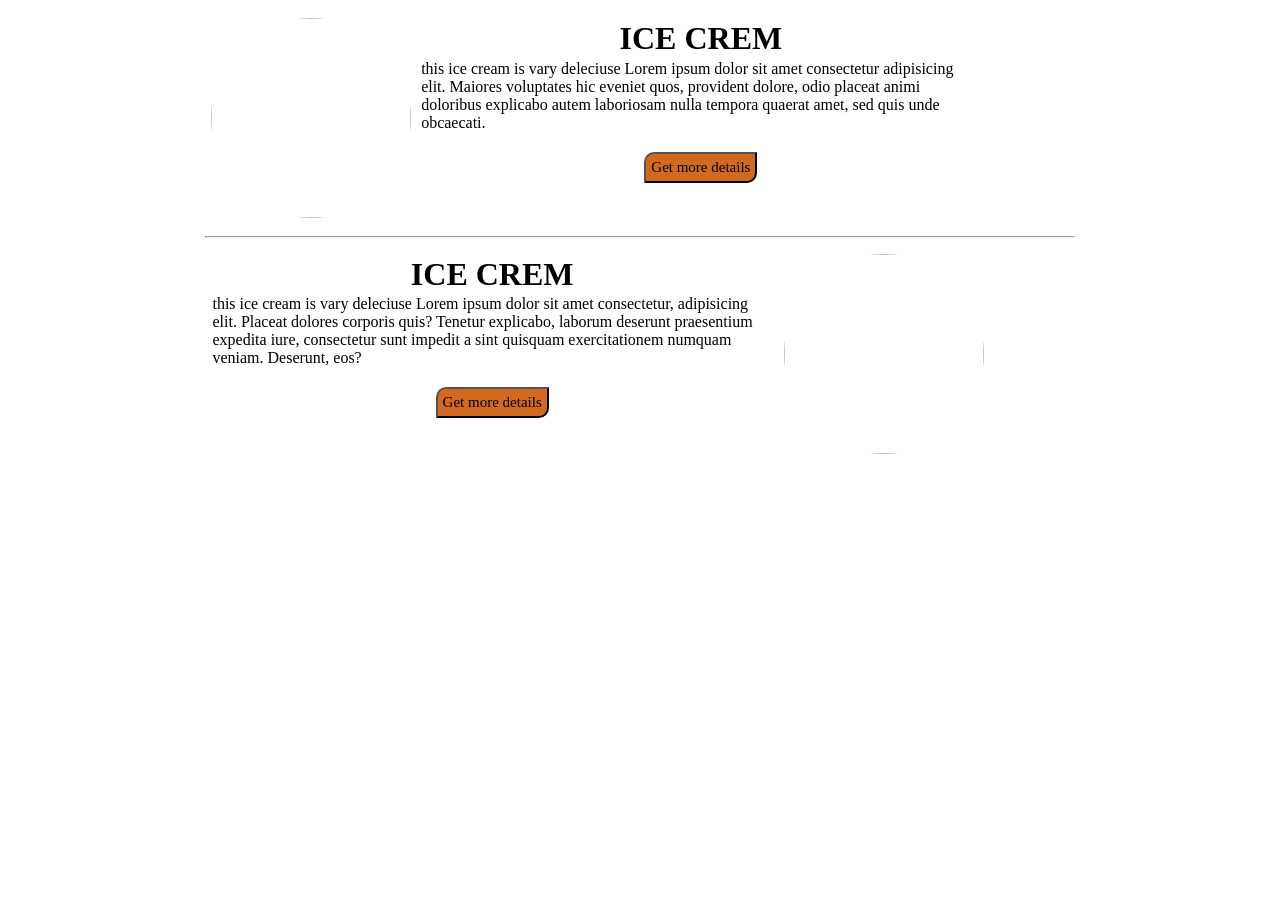
==== Simple-project/index.html @ baf76613 "add some card and there information" ====
<!DOCTYPE html>
<html lang="en">
<head>
    <meta charset="UTF-8">
    <meta name="viewport" content="width=device-width, initial-scale=1.0">
    <title>Document</title>
    <link rel="stylesheet" href="./style.css">
</head>
<body>
    <div class="desrisection">
        <div class="row">
            <div class="img">
                <img class="disimg" src="https://cdn.loveandlemons.com/wp-content/uploads/2023/06/homemade-ice-cream-recipe.jpg" alt="">
            </div>
    
            <div class="rightCol">
                <h2 class="heading">ICE CREM</h2>
                <p class="descreption"> this ice cream is vary deleciuse Lorem ipsum dolor sit amet consectetur adipisicing elit. Maiores voluptates hic eveniet quos, provident dolore, odio placeat animi doloribus explicabo autem laboriosam nulla tempora quaerat amet, sed quis unde obcaecati.</p>
                <button class="btn"> Get more details</button>
            </div>
        </div>

        <hr style="width: 70%; margin: 10px auto;">

        <div class="row">
            <div class="rightCol">
                <h2 class="heading" >ICE CREM</h2>
                <p class="descreption"> this ice cream is vary deleciuse Lorem ipsum dolor sit amet consectetur, adipisicing elit. Placeat dolores corporis quis? Tenetur explicabo, laborum deserunt praesentium expedita iure, consectetur sunt impedit a sint quisquam exercitationem numquam veniam. Deserunt, eos?</p>
                <button class="btn"> Get more details</button>
            </div>

            <div class="img">
                <img class="disimg" src="https://cdn.loveandlemons.com/wp-content/uploads/2023/06/homemade-ice-cream-recipe.jpg" alt="">
            </div>
        </div>
    </div>    
</body>
</html>
---- Simple-project/style.css ----
*{
    box-sizing: border-box;
    margin: 0.5%;
    padding: 0%;
    font-family: Georgia, 'Times New Roman', Times, serif;

}
.disimg{
    width: 200px;
    height: 200px;
    border-radius: 50%;
    

}
.row{
    display: flex;
    width: 70%;
    margin: 0 auto;
    /* gap: 10px; */
    

}
.rightCol{
    width: 65%;
    
}
.heading{
    text-align: center;
    font-size: 2rem;
}
.desceiption{
    width: 90px;
    display: flex;
    align-items: center;
    justify-content: space-between;
    font-size: 30px;
    width: 90px;
    margin: auto;
    
}
.btn{
    display: block;
    margin: 20px auto;
    font-size: 15px;
    padding: 5px;
    border-radius: 10px 0 10px 0;
    background-color: chocolate;
    
}
.btn:hover{
    font-size: 20px;
}
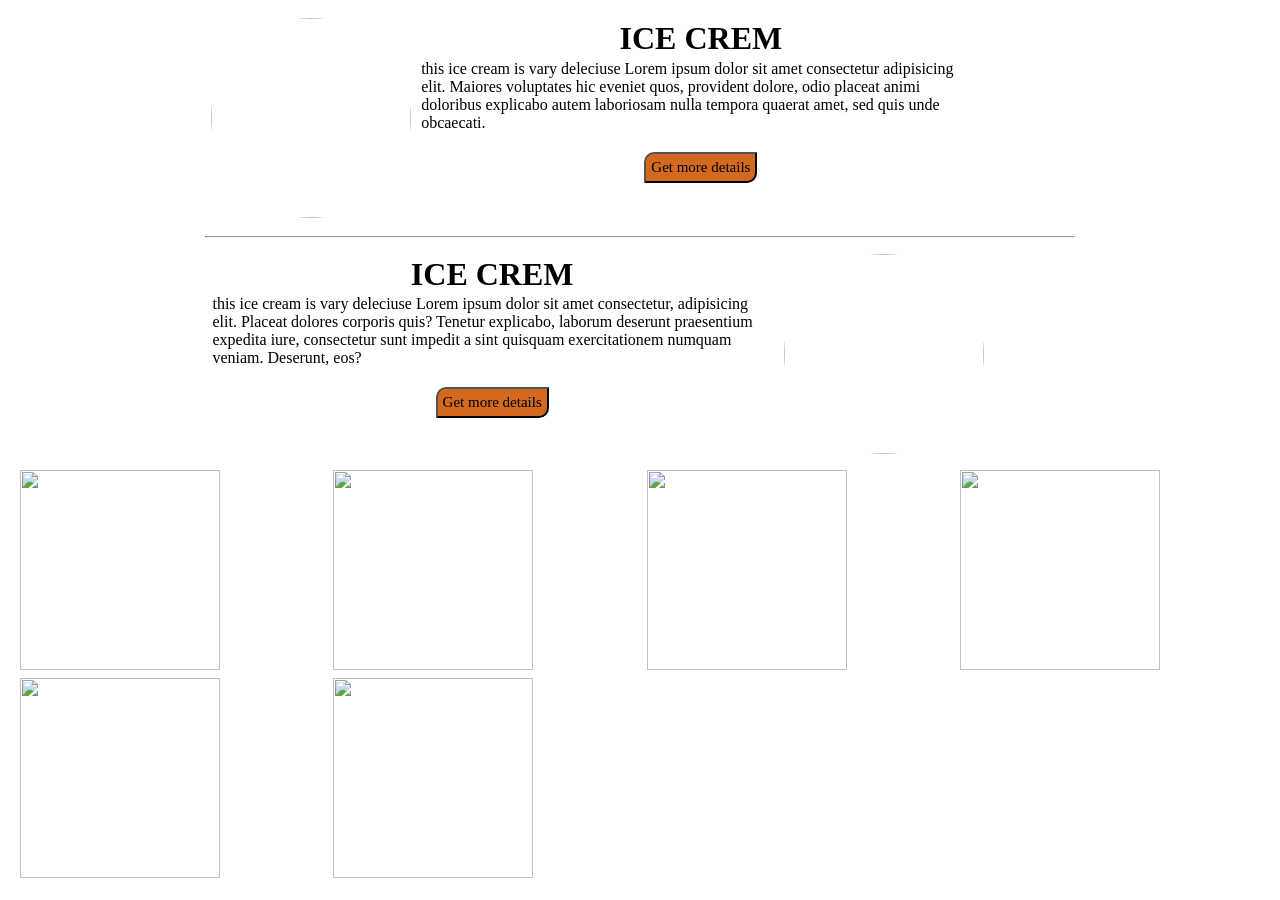
==== commit 4c7dde12: "add simple practice code" ====
--- a/Simple-project/index.html
+++ b/Simple-project/index.html
@@ -33,6 +33,26 @@
                 <img class="disimg" src="https://cdn.loveandlemons.com/wp-content/uploads/2023/06/homemade-ice-cream-recipe.jpg" alt="">
             </div>
         </div>
-    </div>    
+    </div>   
+    
+ <!-- grid -->
+
+    <div class="cont">
+        
+            <img class="ice-img "src="https://dynamic-media-cdn.tripadvisor.com/media/photo-o/29/a5/a6/a7/ice-cream-shop-serving.jpg?w=900&h=500&s=1" alt="">
+        
+        
+            <img class="ice-img" src="https://media-assets.swiggy.com/swiggy/image/upload/fl_lossy,f_auto,q_auto,w_366/RX_THUMBNAIL/IMAGES/VENDOR/2025/3/2/3c60160b-25c3-4b4b-901b-415330dd1efb_1055565.jpg" alt="">
+        
+        
+            <img class="ice-img" src="https://lh3.googleusercontent.com/2MfNOWGbMa65PZcHo0-dS_P_cAeC1X1pY5Z18LC7X9Fy3jbsvKi42q0OnYL42PtyfVVdgHgoPpzUkqFsVQQB0h6tWw=w900-rw" alt="">
+       
+       
+            <img class="ice-img" src="https://encrypted-tbn0.gstatic.com/images?q=tbn:ANd9GcTYSgtbDKdPMidXPT-y-EAMbgNrB1rtxU8wqXFyOmStMw&s=10" alt="">
+
+             <img class="ice-img" src="https://lh3.googleusercontent.com/2MfNOWGbMa65PZcHo0-dS_P_cAeC1X1pY5Z18LC7X9Fy3jbsvKi42q0OnYL42PtyfVVdgHgoPpzUkqFsVQQB0h6tWw=w900-rw" alt="">
+
+              <img class="ice-img" src="https://lh3.googleusercontent.com/2MfNOWGbMa65PZcHo0-dS_P_cAeC1X1pY5Z18LC7X9Fy3jbsvKi42q0OnYL42PtyfVVdgHgoPpzUkqFsVQQB0h6tWw=w900-rw" alt="">
+    </div>
 </body>
 </html>
--- a/Simple-project/style.css
+++ b/Simple-project/style.css
@@ -49,4 +49,20 @@
 }
 .btn:hover{
     font-size: 20px;
+}
+.cont{
+    text-align: center;
+   display:grid;
+    grid-template-columns:repeat(3,200px);
+    /* grid-row:2/4; */
+    gap:5px 10px;
+    grid-template-columns: repeat(auto-fit,minmax(250px,1fr));
+
+
+
+}
+.ice-img{
+    width: 200px;
+    height: 200px;
+   
 }
